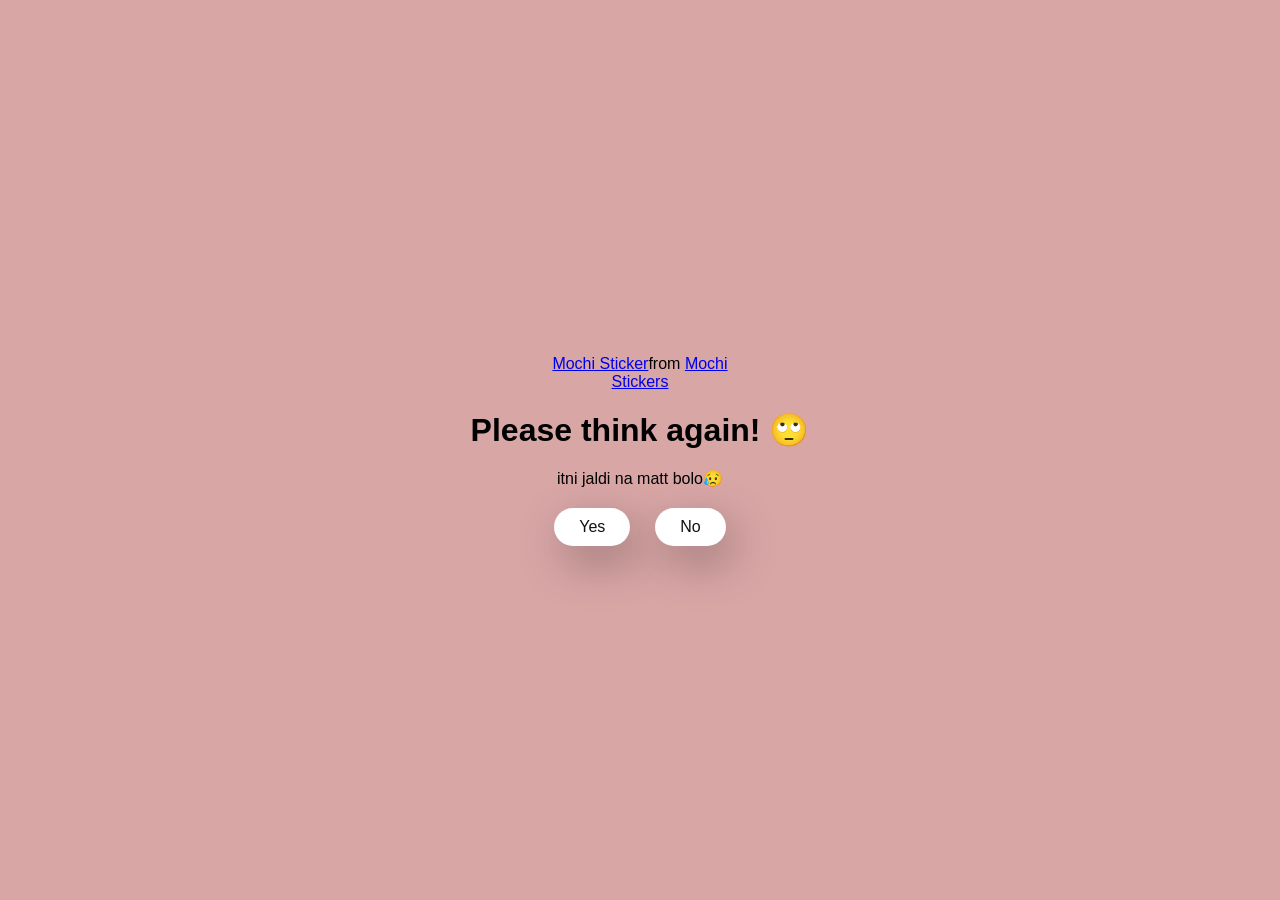
==== no1.html @ ad2c984a "Fix file names for No buttons" ====
<!DOCTYPE html>
<html lang="en">

<head>
    <meta charset="UTF-8" />
    <meta name="viewport" content="width=device-width, initial-scale=1.0" />
    <title>JAIPUR</title>

    <link rel="stylesheet" href="./style.css" />
</head>

<body>
    <div class="container">
        <div class="tenor-gif-embed" data-postid="22050818" data-share-method="host" data-aspect-ratio="1"
            data-width="100%">
            <a href="https://tenor.com/view/mochi-gif-22050818">Mochi Sticker</a>from
            <a href="https://tenor.com/search/mochi-stickers">Mochi Stickers</a>
        </div>
        <script type="text/javascript" async src="https://tenor.com/embed.js"></script>
        <h1>Please think again! 🙄</h1>
        <p>itni jaldi na matt bolo😥</p>

        <div class="btn">
            <a href="yes.html">Yes</a>
            <a href="no2.html">No</a>
        </div>
    </div>
</body>

</html>
---- style.css ----
* {
    margin: 0;
    padding: 0;
    box-sizing: border-box;
    font-family: sans-serif;
}

body {
    width: 100%;
    min-height: 100vh;
    display: flex;
    justify-content: center;
    align-items: center;
    background-color: #d9a6a6;
}

.container {
    display: flex;
    flex-direction: column;
    text-align: center;
    align-items: center;
    gap: 20px;
    max-width: 500px;
    margin: 20px;
}

.container .tenor-gif-embed {
    max-width: 200px;
}

.container .btn {
    display: flex;
    gap: 25px;
}

.btn a {
    text-decoration: none;
    color: #111;
    background: #fff;
    padding: 10px 25px;
    border-radius: 66px;
    box-shadow: 0.5rem 1rem 3rem hsl(0, 0%, 0%, 0.3);
}
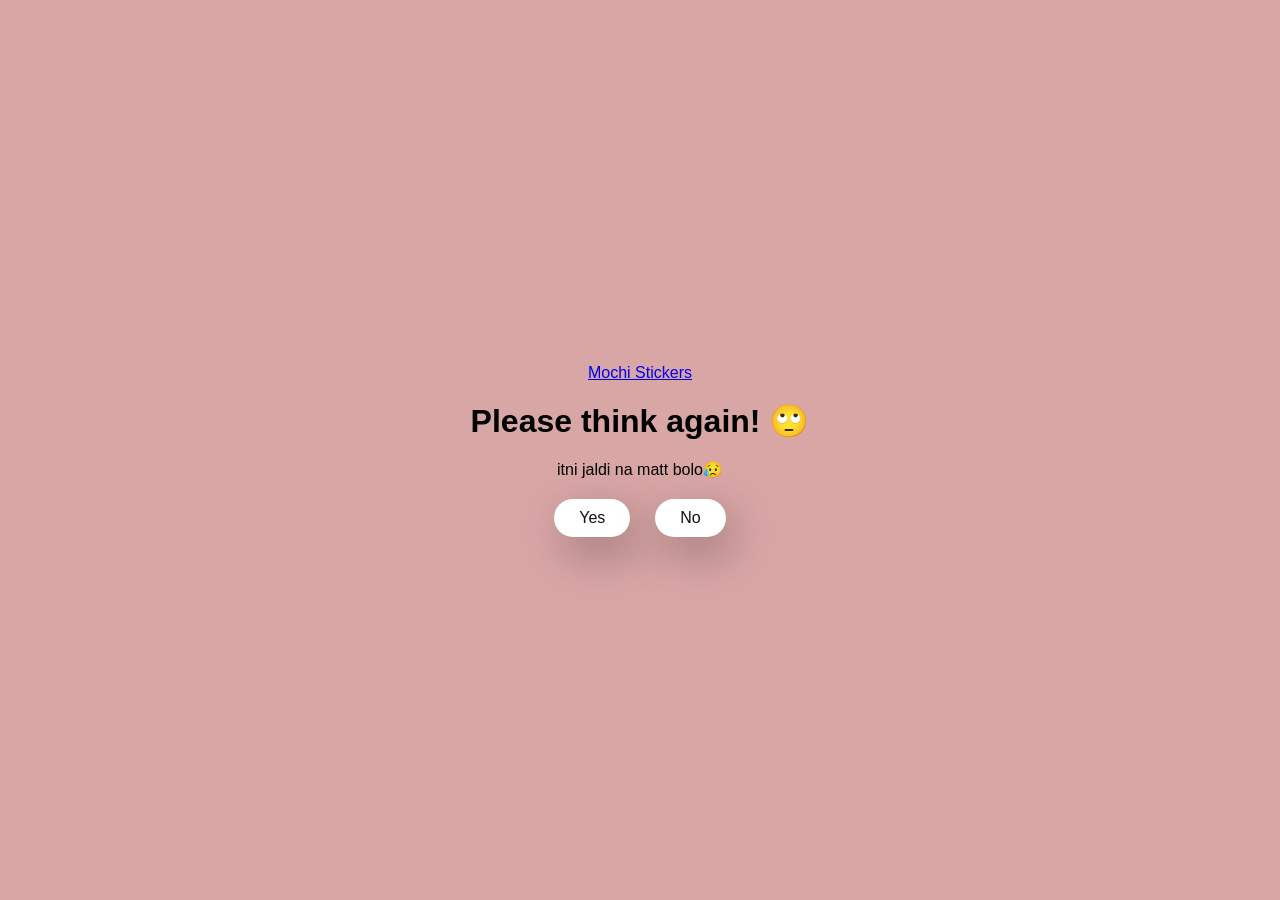
==== commit 4d79b626: "Update no1.html gif and route no2.html No button to yes" ====
--- a/no1.html
+++ b/no1.html
@@ -11,10 +11,9 @@
 
 <body>
     <div class="container">
-        <div class="tenor-gif-embed" data-postid="22050818" data-share-method="host" data-aspect-ratio="1"
+        <div class="tenor-gif-embed" data-postid="11955130664842095879" data-share-method="host" data-aspect-ratio="1"
             data-width="100%">
-            <a href="https://tenor.com/view/mochi-gif-22050818">Mochi Sticker</a>from
-            <a href="https://tenor.com/search/mochi-stickers">Mochi Stickers</a>
+            <a href="https://tenor.com/view/%E3%82%82%E3%81%A1%E3%81%AD%E3%81%93-%E3%81%94%E3%81%BE%E3%81%B4%E3%83%BC%E3%81%A1-mochi-gif-11955130664842095879">Mochi Stickers</a>
         </div>
         <script type="text/javascript" async src="https://tenor.com/embed.js"></script>
         <h1>Please think again! 🙄</h1>
